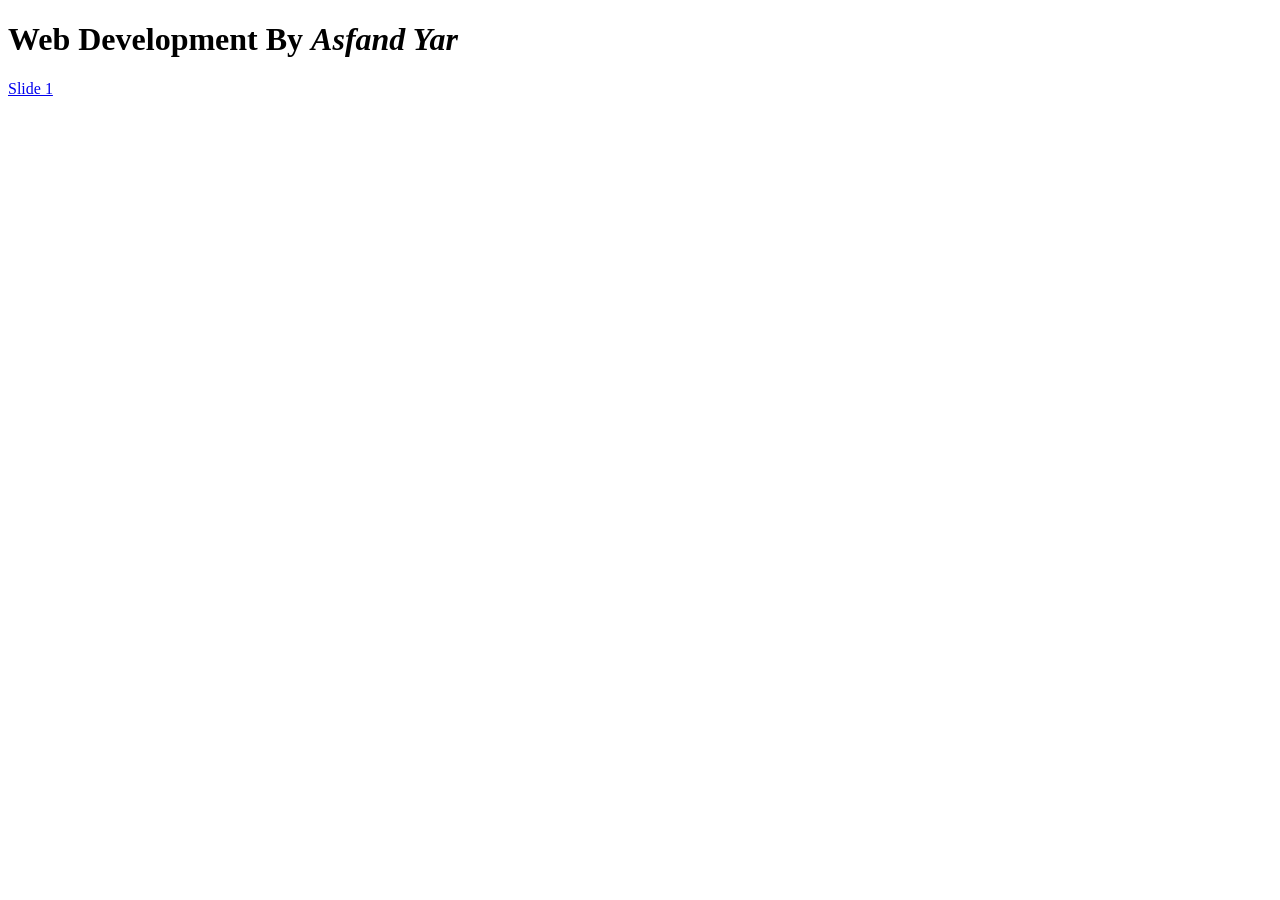
==== index.html @ 5dc424e9 "first commit" ====
<!DOCTYPE html>
<html lang="en">
<head>
    <meta charset="UTF-8">
    <meta name="viewport" content="width=device-width, initial-scale=1.0">
    <link rel="stylesheet" href="/styles/index.css">
    <script type="module" src="/scripts/index.js"></script>
    <title>Web-Development</title>
</head>
<body>
    <h1>Web Development By <i>Asfand Yar</i></h1>
    <a href="/pages/slide-1.html">Slide 1</a>
</body>
</html>
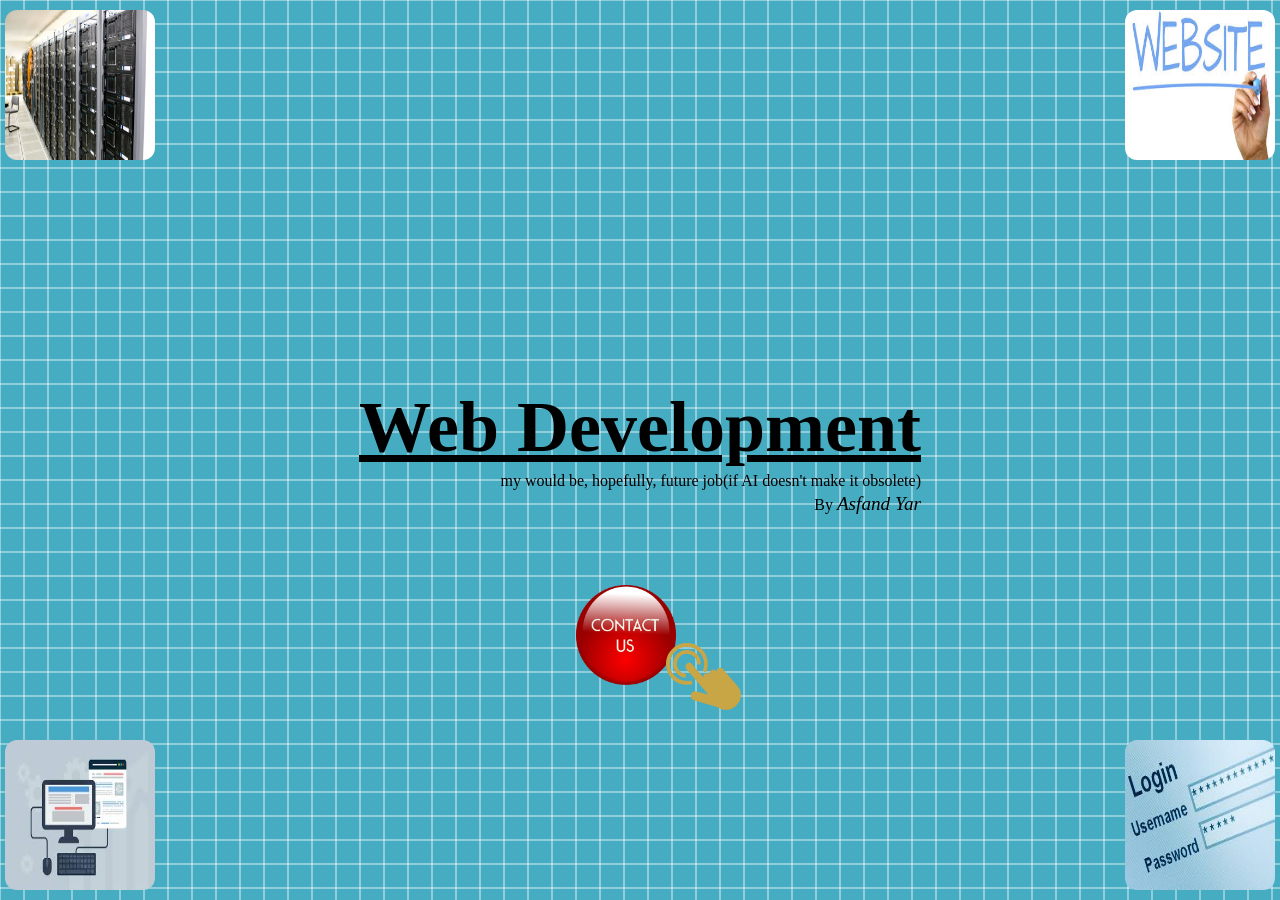
==== commit 8ecbd865: "trying canvas and keyframes" ====
--- a/index.html
+++ b/index.html
@@ -8,7 +8,20 @@
     <title>Web-Development</title>
 </head>
 <body>
-    <h1>Web Development By <i>Asfand Yar</i></h1>
-    <a href="/pages/slide-1.html">Slide 1</a>
+    <canvas class="grid-background"></canvas>
+
+    <main class="content">
+            <h1 class="title">Web Development</h1>
+            <p class="description">my would be, hopefully, future job(if AI doesn't make it obsolete)</p>
+            <p class="author">By <i>Asfand Yar</i></p>
+    </main>
+
+    <img class="server-img" src="/public/images/server.jpg" alt="">
+    <img class="website-img" src="/public/images/website.jpg" alt="">
+    <img class="computer-img" src="/public/images/computer.jpg" alt="">
+    <img class="email-img" src="/public/images/email.jpg" alt="">
+    <img class="click-img" src="/public/images/click.svg" alt="">
+    <img class="button-img" src="/public/images/button.png" alt="">
+
 </body>
 </html>
--- a/styles/index.css
+++ b/styles/index.css
@@ -0,0 +1,217 @@
+*{
+    margin: 0;
+    padding: 0;
+    box-sizing: border-box;
+}
+
+body{
+    display: flex;
+
+    justify-content: center;
+    align-items: center;
+
+    min-height: 100vh;
+    min-width: 100vw;
+}
+
+.grid-background{
+    min-height: 100vh;
+    min-width: 100vw;
+    
+    position:fixed;
+    z-index: 1;
+
+    background-color:#46ACC2;
+
+}
+.content{
+    position: relative;
+    z-index: 2;
+
+    display: flex;
+    flex-direction: column;
+    gap: 3px;
+}
+
+.title{
+    font-size: 72px;
+
+    text-decoration: underline;
+}
+
+.description{
+    align-self: end;
+
+    animation: descriptionSlideIn 0.8s ease-in;
+    animation-delay: 3s;
+    animation-fill-mode: backwards;
+}
+
+.author{
+    align-self: end;
+}
+
+.author > i {
+    font-size: larger;    
+}
+
+.server-img{
+    position: fixed;
+    top: 10px; 
+    left: 5px;
+    z-index: 2;
+
+    height: 150px;
+    width: 150px;
+
+    border-radius: 12px;
+
+    animation: serverRollIn 1.2s ease-in;
+    animation-delay: 1s;
+    animation-fill-mode: backwards;
+}
+
+.website-img{
+    position: fixed;
+    top: 10px; 
+    right: 5px;
+    z-index: 2;
+
+    height: 150px;
+    width: 150px;
+
+    border-radius: 12px;
+
+    animation: websiteRollIn 1.2s ease-in;
+    animation-delay: 1s;
+    animation-fill-mode: backwards;
+}
+.computer-img{
+    position: fixed;
+    bottom: 10px; 
+    left: 5px;
+    z-index: 2;
+
+    height: 150px;
+    width: 150px;
+
+    border-radius: 12px;
+    
+    animation: computerCurve 1.2s linear forwards;
+    animation-delay: 1s;
+    animation-fill-mode: backwards;
+}
+.email-img{
+    position: fixed;
+    bottom: 10px; 
+    right: 5px;
+    z-index: 2;
+
+    height: 150px;
+    width: 150px;
+
+    border-radius: 12px;
+
+    animation: emailCurve 1.2s linear forwards;
+    animation-delay: 1s;
+    animation-fill-mode: backwards;
+}
+.click-img{
+    position: fixed;
+    top: 71%; 
+    left: 52%;
+    z-index: 3;
+
+    height: 75px;
+    width: 75px;
+
+    animation: clickBounce 1.2s ease;
+    animation-delay: 1s;
+    animation-fill-mode: backwards;
+}
+
+.button-img{
+    position:fixed;
+    top: 65%; 
+    left: 45%;
+    z-index: 2;
+
+    height: 100px;
+    width: 100px;
+
+    animation: buttonFade 1.2s ease;
+    animation-delay: 1s;
+    animation-fill-mode: backwards;
+}
+
+
+@keyframes descriptionSlideIn {
+    from {
+        transform: translateX(-100%);
+        opacity: 0;
+    }
+    to {
+        transform: translateX(0);
+        opacity: 1;
+    }
+}
+
+
+@keyframes serverRollIn {
+    from {
+        transform: translateX(100vw) rotate(0deg);
+        opacity:0
+    } to {
+        transform: translateX(0) rotate(360deg);
+        opacity:1
+    }
+
+}
+
+@keyframes websiteRollIn {
+    from {
+        transform: translateX(-100vw) rotate(0deg);
+        opacity:0
+    } to {
+        transform: translateX(0) rotate(360deg);
+        opacity:1
+    }
+
+}
+
+@keyframes computerCurve {
+    from{
+        transform: translateX(50vw) translateY(-100vh);
+        opacity: 0;
+    } to {
+        transform: translateX(0) translateY(0);
+        opacity: 
+        1;
+    }
+}
+
+@keyframes emailCurve {
+    from{
+        transform: translateX(-50vw) translateY(-100vh);
+        opacity: 0;
+    } to {
+        transform: translateX(0) translateY(0);
+        opacity: 
+        1;
+    }
+}
+
+@keyframes clickBounce {
+    0% { transform: scale(0.8); opacity: 0; }
+    60% { transform: scale(1.1); opacity: 0.5; }
+    95% { transform: scale(1.15); opacity: 1;}
+    100% { transform: scale(1);}
+}
+
+@keyframes buttonFade {
+    from {
+        opacity: 0;
+    } to {
+        opacity: 1;
+    }
+}
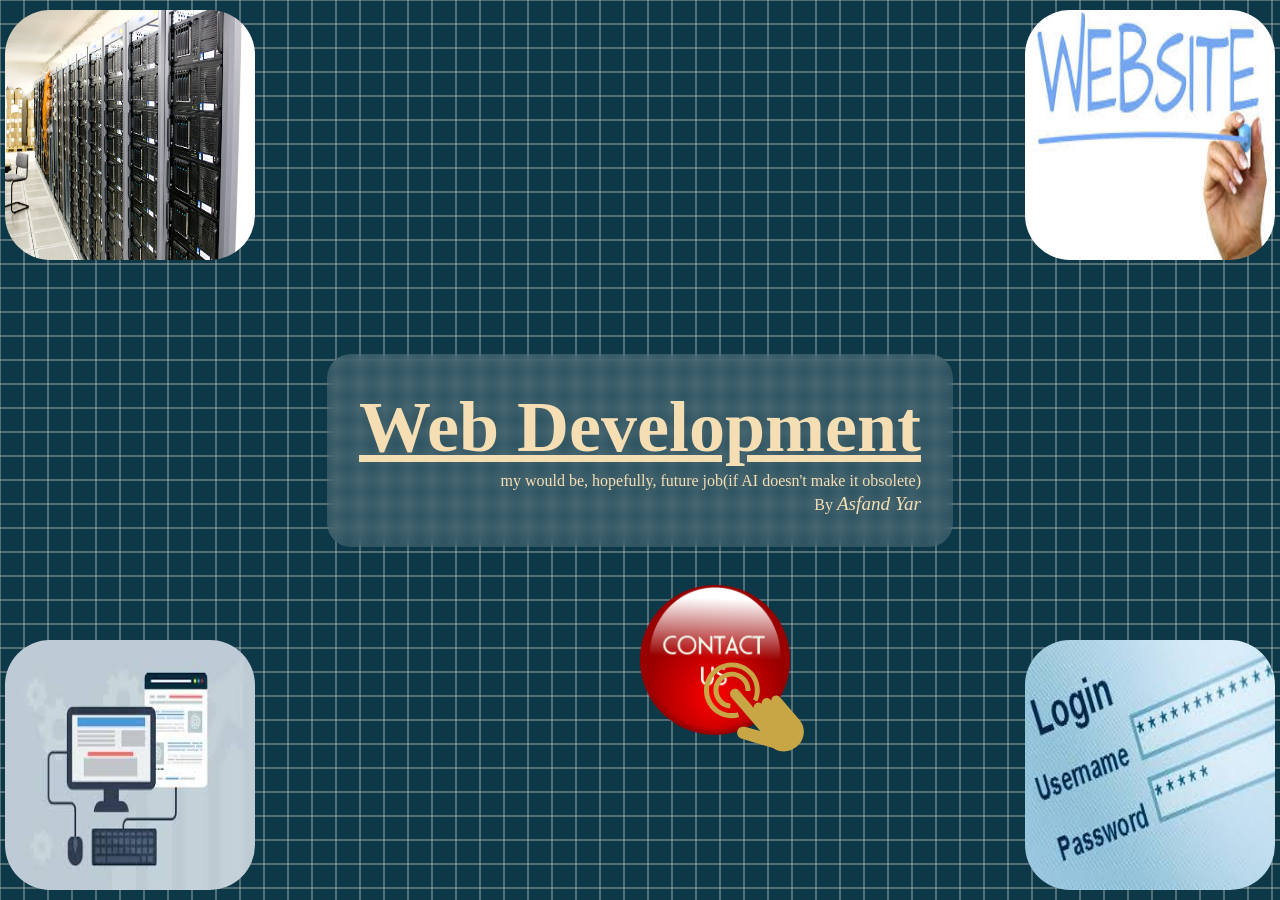
==== commit a5e95c5a: "almost done" ====
--- a/index.html
+++ b/index.html
@@ -9,7 +9,7 @@
 </head>
 <body>
     <canvas class="grid-background"></canvas>
-
+    <div class="middle-opacity"></div>
     <main class="content">
             <h1 class="title">Web Development</h1>
             <p class="description">my would be, hopefully, future job(if AI doesn't make it obsolete)</p>
--- a/styles/index.css
+++ b/styles/index.css
@@ -2,6 +2,7 @@
     margin: 0;
     padding: 0;
     box-sizing: border-box;
+    overflow: hidden;
 }
 
 body{
@@ -12,6 +13,10 @@
 
     min-height: 100vh;
     min-width: 100vw;
+
+    user-select: none;
+
+    color: wheat;
 }
 
 .grid-background{
@@ -21,16 +26,34 @@
     position:fixed;
     z-index: 1;
 
-    background-color:#46ACC2;
-
-}
+    background-color:#114B5F;
+
+}
+
+.middle-opacity{
+    position: fixed;
+    z-index: 2;
+
+    min-width: 100vw;
+    min-height: 100vh;
+
+    background-color: black;
+    opacity: .25;
+}
+
 .content{
     position: relative;
-    z-index: 2;
+    z-index: 3;
 
     display: flex;
     flex-direction: column;
     gap: 3px;
+
+    background: rgba(255, 255, 255, 0.15);
+    backdrop-filter: blur(5px);
+
+    border-radius: 24px;
+    padding: 2em
 }
 
 .title{
@@ -55,18 +78,19 @@
     font-size: larger;    
 }
 
+img {
+    height: 250px;
+    width: 250px;
+    border-radius: 18%;
+}
+
 .server-img{
     position: fixed;
     top: 10px; 
     left: 5px;
     z-index: 2;
 
-    height: 150px;
-    width: 150px;
-
-    border-radius: 12px;
-
-    animation: serverRollIn 1.2s ease-in;
+    animation: serverRollIn 1s ease-in;
     animation-delay: 1s;
     animation-fill-mode: backwards;
 }
@@ -77,12 +101,8 @@
     right: 5px;
     z-index: 2;
 
-    height: 150px;
-    width: 150px;
-
-    border-radius: 12px;
-
-    animation: websiteRollIn 1.2s ease-in;
+
+    animation: websiteRollIn 1s ease-in;
     animation-delay: 1s;
     animation-fill-mode: backwards;
 }
@@ -92,12 +112,8 @@
     left: 5px;
     z-index: 2;
 
-    height: 150px;
-    width: 150px;
-
-    border-radius: 12px;
     
-    animation: computerCurve 1.2s linear forwards;
+    animation: computerCurve 1s linear forwards;
     animation-delay: 1s;
     animation-fill-mode: backwards;
 }
@@ -106,44 +122,38 @@
     bottom: 10px; 
     right: 5px;
     z-index: 2;
-
-    height: 150px;
-    width: 150px;
-
-    border-radius: 12px;
-
-    animation: emailCurve 1.2s linear forwards;
+    
+    animation: emailCurve 1s linear forwards;
     animation-delay: 1s;
     animation-fill-mode: backwards;
 }
 .click-img{
     position: fixed;
-    top: 71%; 
-    left: 52%;
+    top: 73%; 
+    left: 55%;
     z-index: 3;
 
-    height: 75px;
-    width: 75px;
-
-    animation: clickBounce 1.2s ease;
-    animation-delay: 1s;
+    height: 100px;
+    width: 100px;
+
+    animation: clickBounce 1s ease;
+    animation-delay: 2s;
     animation-fill-mode: backwards;
 }
 
 .button-img{
     position:fixed;
     top: 65%; 
-    left: 45%;
-    z-index: 2;
-
-    height: 100px;
-    width: 100px;
-
-    animation: buttonFade 1.2s ease;
-    animation-delay: 1s;
-    animation-fill-mode: backwards;
-}
-
+    left: 50%;
+    z-index: 2;
+
+    height: 150px;
+    width: 150px;
+
+    animation: buttonFade 1s ease;
+    animation-delay: 1s;
+    animation-fill-mode: backwards;
+}
 
 @keyframes descriptionSlideIn {
     from {
@@ -155,7 +165,6 @@
         opacity: 1;
     }
 }
-
 
 @keyframes serverRollIn {
     from {
@@ -185,8 +194,7 @@
         opacity: 0;
     } to {
         transform: translateX(0) translateY(0);
-        opacity: 
-        1;
+        opacity: 1;
     }
 }
 
@@ -196,16 +204,17 @@
         opacity: 0;
     } to {
         transform: translateX(0) translateY(0);
-        opacity: 
-        1;
+        opacity: 1;
     }
 }
 
 @keyframes clickBounce {
-    0% { transform: scale(0.8); opacity: 0; }
-    60% { transform: scale(1.1); opacity: 0.5; }
-    95% { transform: scale(1.15); opacity: 1;}
-    100% { transform: scale(1);}
+    0% { transform: scale(1); opacity: 0; }
+    25% { transform: scale(1); opacity: 0.25; }
+    50% { transform: scale(1); opacity: 0.5;}
+    75% { transform: scale(1.12); opacity: 0.75;}
+    100% { transform: scale(1);
+    opacity: 1;}
 }
 
 @keyframes buttonFade {
